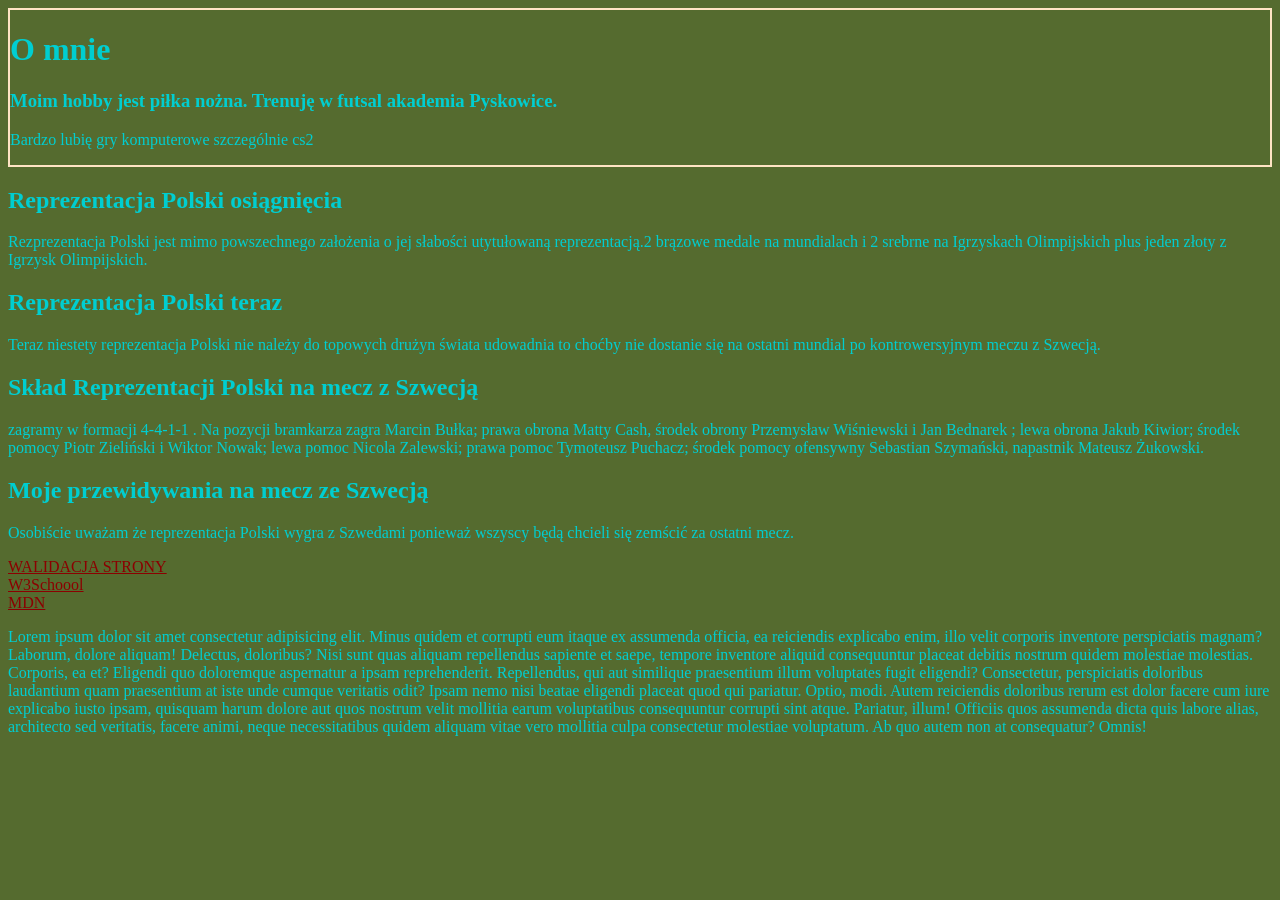
==== index.html @ 086d98ab "Update index.html" ====
<!DOCTYPE html>
<html lang="pl">
<head>
    <title>Moje hobby</title>
    <meta charset="UTF-8">
    <meta name="viewport" content="width=device-width, initial-scale=1.0">
    <meta name="description" content="Strona o mojej pasji czyli piłce nożnej.Uwielbiam trenować i rozgrywać mecze.">
    <meta name="keywords" content="piłka nożna,pasje">
    <meta name="author" content="Piotr Skurzok">
    <meta name="robots" content="noindex">
    <link rel="stylesheet" href="style.css">
</head>
<body>
    <header>
    <h1>O mnie</h1>
    <main>
    <h3>Moim hobby jest piłka nożna. Trenuję w futsal akademia Pyskowice.</h3>
    <p>Bardzo lubię gry komputerowe szczególnie cs2</p>
    </header>
    </main>
    
    <section>
        <article>
        <h2>Reprezentacja Polski osiągnięcia</h2>
        <p>Rezprezentacja Polski jest mimo powszechnego założenia o jej słabości utytułowaną reprezentacją.2 brązowe medale na mundialach i 2 srebrne na Igrzyskach Olimpijskich plus jeden złoty z Igrzysk Olimpijskich.</p>
        </article>
    </section>
    <section>
        <article>
        <h2>Reprezentacja Polski teraz </h2>
        <p>Teraz niestety reprezentacja Polski nie należy do topowych drużyn świata udowadnia to choćby nie dostanie się na ostatni mundial po kontrowersyjnym meczu z Szwecją.</p>
        </article>
    </section>

    <section>
        <article>
        <h2>Skład Reprezentacji Polski na mecz z Szwecją</h2>
        <p>zagramy w formacji 4-4-1-1  . Na pozycji bramkarza zagra Marcin Bułka; prawa obrona Matty Cash, środek obrony Przemysław Wiśniewski i Jan Bednarek
        ; lewa obrona Jakub Kiwior; środek pomocy Piotr Zieliński i Wiktor Nowak; lewa pomoc Nicola Zalewski; prawa pomoc Tymoteusz Puchacz; 
        środek pomocy ofensywny Sebastian Szymański, napastnik Mateusz Żukowski. </p>
        </article>
    </section>

    <section>
        <article>
        <h2>Moje przewidywania na mecz ze Szwecją</h2>
        <p>Osobiście uważam że reprezentacja Polski wygra z Szwedami ponieważ wszyscy będą chcieli się zemścić za ostatni mecz.</p>
        </article>
    </section>
    
    <nav>
    <a href="https://validator.w3.org/">WALIDACJA STRONY</a><br>
    <a href="https://www.w3schools.com/html/">W3Schoool</a><br>
    <a href="https://developer.mozilla.org/en-US/">MDN</a>
    

    </nav>
    <p>Lorem ipsum dolor sit amet consectetur adipisicing elit. Minus quidem et corrupti eum itaque ex assumenda officia, ea reiciendis explicabo enim, illo velit corporis inventore perspiciatis magnam? Laborum, dolore aliquam!
    Delectus, doloribus? Nisi sunt quas aliquam repellendus sapiente et saepe, tempore inventore aliquid consequuntur placeat debitis nostrum quidem molestiae molestias. Corporis, ea et? Eligendi quo doloremque aspernatur a ipsam reprehenderit.
    Repellendus, qui aut similique praesentium illum voluptates fugit eligendi? Consectetur, perspiciatis doloribus laudantium quam praesentium at iste unde cumque veritatis odit? Ipsam nemo nisi beatae eligendi placeat quod qui pariatur.
    Optio, modi. Autem reiciendis doloribus rerum est dolor facere cum iure explicabo iusto ipsam, quisquam harum dolore aut quos nostrum velit mollitia earum voluptatibus consequuntur corrupti sint atque. Pariatur, illum!
    Officiis quos assumenda dicta quis labore alias, architecto sed veritatis, facere animi, neque necessitatibus quidem aliquam vitae vero mollitia culpa consectetur molestiae voluptatum. Ab quo autem non at consequatur? Omnis!</p>
     
</body>
</html>
---- style.css ----
body{

    background-color:darkolivegreen;
    color:darkturquoise
}
a{

color:darkred    
}
header{
border: 2px solid bisque;

}
main{
    /* background-color: ; */
}
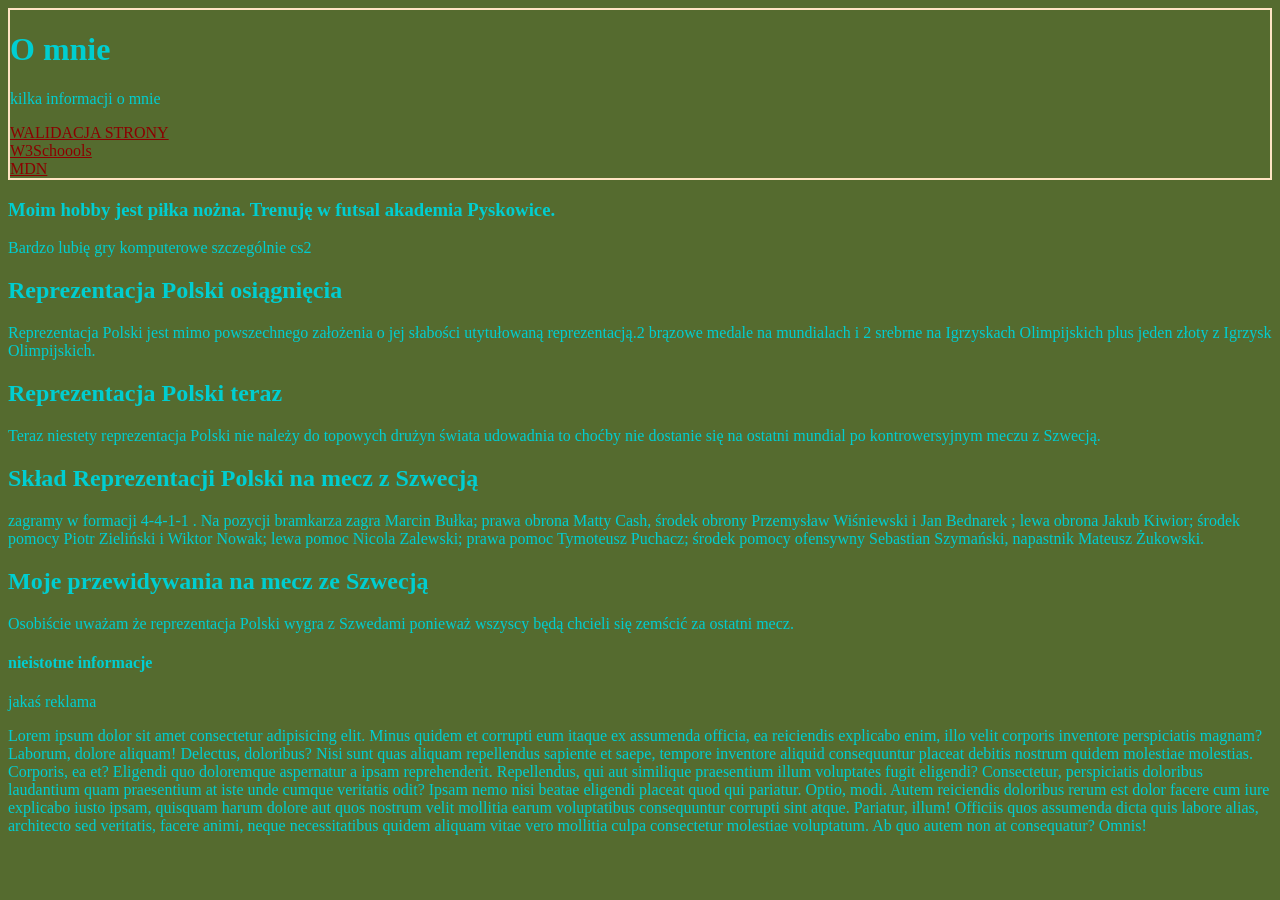
==== commit b0d6ebb1: "Update index.html" ====
--- a/index.html
+++ b/index.html
@@ -9,20 +9,27 @@
     <meta name="author" content="Piotr Skurzok">
     <meta name="robots" content="noindex">
     <link rel="stylesheet" href="style.css">
+    
 </head>
 <body>
     <header>
-    <h1>O mnie</h1>
-    <main>
+        <h1>O mnie</h1>
+        <p class="paragraf_większy">kilka informacji o mnie</p>
+        <nav>
+        <a href="https://validator.w3.org/">WALIDACJA STRONY</a><br>
+        <a href="https://www.w3schools.com/html/">W3Schoools</a><br>
+        <a href="https://developer.mozilla.org/en-US/">MDN</a>
+        </nav>
+     </header>
+<main>
     <h3>Moim hobby jest piłka nożna. Trenuję w futsal akademia Pyskowice.</h3>
     <p>Bardzo lubię gry komputerowe szczególnie cs2</p>
-    </header>
-    </main>
-    
+</main>
+
     <section>
         <article>
         <h2>Reprezentacja Polski osiągnięcia</h2>
-        <p>Rezprezentacja Polski jest mimo powszechnego założenia o jej słabości utytułowaną reprezentacją.2 brązowe medale na mundialach i 2 srebrne na Igrzyskach Olimpijskich plus jeden złoty z Igrzysk Olimpijskich.</p>
+        <p id="paragraf_większy">Reprezentacja Polski jest mimo powszechnego założenia o jej słabości utytułowaną reprezentacją.2 brązowe medale na mundialach i 2 srebrne na Igrzyskach Olimpijskich plus jeden złoty z Igrzysk Olimpijskich.</p>
         </article>
     </section>
     <section>
@@ -48,18 +55,15 @@
         </article>
     </section>
     
-    <nav>
-    <a href="https://validator.w3.org/">WALIDACJA STRONY</a><br>
-    <a href="https://www.w3schools.com/html/">W3Schoool</a><br>
-    <a href="https://developer.mozilla.org/en-US/">MDN</a>
-    
-
-    </nav>
+    <aside>
+        <h4>nieistotne informacje</h4>
+        <p>jakaś reklama</p>
+    </aside>
     <p>Lorem ipsum dolor sit amet consectetur adipisicing elit. Minus quidem et corrupti eum itaque ex assumenda officia, ea reiciendis explicabo enim, illo velit corporis inventore perspiciatis magnam? Laborum, dolore aliquam!
     Delectus, doloribus? Nisi sunt quas aliquam repellendus sapiente et saepe, tempore inventore aliquid consequuntur placeat debitis nostrum quidem molestiae molestias. Corporis, ea et? Eligendi quo doloremque aspernatur a ipsam reprehenderit.
     Repellendus, qui aut similique praesentium illum voluptates fugit eligendi? Consectetur, perspiciatis doloribus laudantium quam praesentium at iste unde cumque veritatis odit? Ipsam nemo nisi beatae eligendi placeat quod qui pariatur.
     Optio, modi. Autem reiciendis doloribus rerum est dolor facere cum iure explicabo iusto ipsam, quisquam harum dolore aut quos nostrum velit mollitia earum voluptatibus consequuntur corrupti sint atque. Pariatur, illum!
     Officiis quos assumenda dicta quis labore alias, architecto sed veritatis, facere animi, neque necessitatibus quidem aliquam vitae vero mollitia culpa consectetur molestiae voluptatum. Ab quo autem non at consequatur? Omnis!</p>
-     
+    <footer></footer> 
 </body>
 </html>
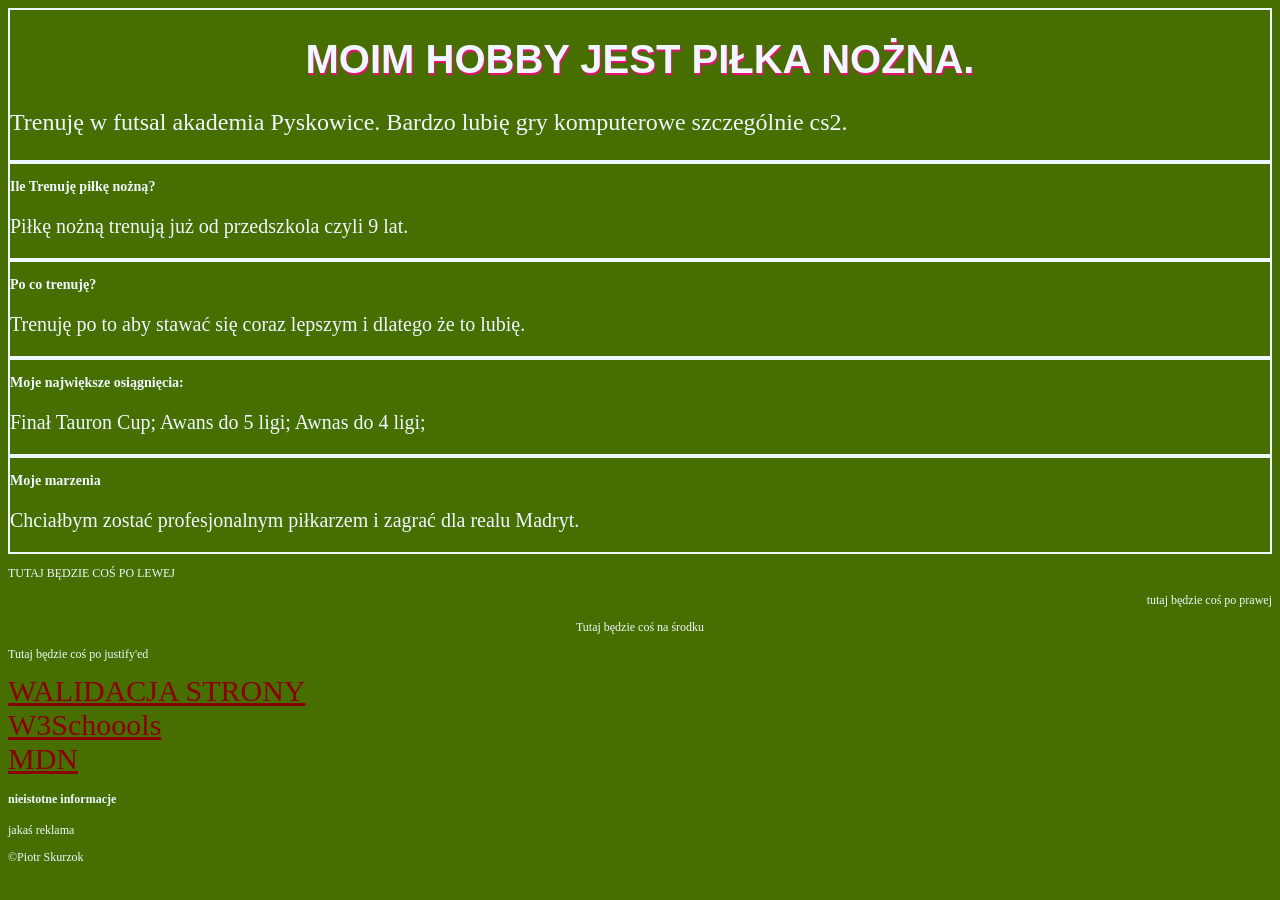
==== commit 29224516: "Update index.html" ====
--- a/index.html
+++ b/index.html
@@ -9,61 +9,64 @@
     <meta name="author" content="Piotr Skurzok">
     <meta name="robots" content="noindex">
     <link rel="stylesheet" href="style.css">
-    
 </head>
+
 <body>
-    <header>
-        <h1>O mnie</h1>
-        <p class="paragraf_większy">kilka informacji o mnie</p>
-        <nav>
-        <a href="https://validator.w3.org/">WALIDACJA STRONY</a><br>
-        <a href="https://www.w3schools.com/html/">W3Schoools</a><br>
-        <a href="https://developer.mozilla.org/en-US/">MDN</a>
-        </nav>
-     </header>
+
+<header>
+    <h1 id="Nagłówek">Moim hobby jest piłka nożna.</h1>
+    <p class="paragraf_większy">Trenuję w futsal akademia Pyskowice. Bardzo lubię gry komputerowe szczególnie cs2.</p>
+</header>
+
 <main>
-    <h3>Moim hobby jest piłka nożna. Trenuję w futsal akademia Pyskowice.</h3>
-    <p>Bardzo lubię gry komputerowe szczególnie cs2</p>
+
+<section class="sections">
+    <article>
+        <h1>Ile Trenuję piłkę nożną?</h1>
+        <p class="paragraf_mniejszy">Piłkę nożną trenują już od przedszkola czyli 9 lat.</p>
+    </article>
+</section>
+
+<section class="sections">
+    <article>
+        <h1>Po co trenuję? </h1>
+        <p class="paragraf_mniejszy">Trenuję po to aby stawać się coraz lepszym i dlatego że to lubię.</p>
+    </article>
+</section>
+
+<section class="sections">
+    <article>
+        <h1>Moje największe osiągnięcia:</h1>
+        <p class="paragraf_mniejszy">Finał Tauron Cup; Awans do 5 ligi; Awnas do 4 ligi;</p>
+    </article>
+</section>
+
+<section class="sections">
+    <article>
+        <h1>Moje marzenia </h1>
+        <p class="paragraf_mniejszy" >Chciałbym zostać profesjonalnym piłkarzem i zagrać dla realu Madryt.</p>
+    </article>
+</section> 
+
 </main>
 
-    <section>
-        <article>
-        <h2>Reprezentacja Polski osiągnięcia</h2>
-        <p id="paragraf_większy">Reprezentacja Polski jest mimo powszechnego założenia o jej słabości utytułowaną reprezentacją.2 brązowe medale na mundialach i 2 srebrne na Igrzyskach Olimpijskich plus jeden złoty z Igrzysk Olimpijskich.</p>
-        </article>
-    </section>
-    <section>
-        <article>
-        <h2>Reprezentacja Polski teraz </h2>
-        <p>Teraz niestety reprezentacja Polski nie należy do topowych drużyn świata udowadnia to choćby nie dostanie się na ostatni mundial po kontrowersyjnym meczu z Szwecją.</p>
-        </article>
-    </section>
+<p id="lewy">Tutaj będzie coś po lewej</p>
+<p id="prawy">Tutaj będzie coś po prawej</p>
+<p id="center">Tutaj będzie coś na środku</p>
+<p id="justify">Tutaj będzie coś po justify'ed</p>
 
-    <section>
-        <article>
-        <h2>Skład Reprezentacji Polski na mecz z Szwecją</h2>
-        <p>zagramy w formacji 4-4-1-1  . Na pozycji bramkarza zagra Marcin Bułka; prawa obrona Matty Cash, środek obrony Przemysław Wiśniewski i Jan Bednarek
-        ; lewa obrona Jakub Kiwior; środek pomocy Piotr Zieliński i Wiktor Nowak; lewa pomoc Nicola Zalewski; prawa pomoc Tymoteusz Puchacz; 
-        środek pomocy ofensywny Sebastian Szymański, napastnik Mateusz Żukowski. </p>
-        </article>
-    </section>
+<nav>
+    <a href="https://validator.w3.org/">WALIDACJA STRONY</a><br>
+    <a href="https://www.w3schools.com/html/">W3Schoools</a><br>
+    <a href="https://developer.mozilla.org/en-US/">MDN</a>
+</nav>
 
-    <section>
-        <article>
-        <h2>Moje przewidywania na mecz ze Szwecją</h2>
-        <p>Osobiście uważam że reprezentacja Polski wygra z Szwedami ponieważ wszyscy będą chcieli się zemścić za ostatni mecz.</p>
-        </article>
-    </section>
-    
-    <aside>
-        <h4>nieistotne informacje</h4>
-        <p>jakaś reklama</p>
-    </aside>
-    <p>Lorem ipsum dolor sit amet consectetur adipisicing elit. Minus quidem et corrupti eum itaque ex assumenda officia, ea reiciendis explicabo enim, illo velit corporis inventore perspiciatis magnam? Laborum, dolore aliquam!
-    Delectus, doloribus? Nisi sunt quas aliquam repellendus sapiente et saepe, tempore inventore aliquid consequuntur placeat debitis nostrum quidem molestiae molestias. Corporis, ea et? Eligendi quo doloremque aspernatur a ipsam reprehenderit.
-    Repellendus, qui aut similique praesentium illum voluptates fugit eligendi? Consectetur, perspiciatis doloribus laudantium quam praesentium at iste unde cumque veritatis odit? Ipsam nemo nisi beatae eligendi placeat quod qui pariatur.
-    Optio, modi. Autem reiciendis doloribus rerum est dolor facere cum iure explicabo iusto ipsam, quisquam harum dolore aut quos nostrum velit mollitia earum voluptatibus consequuntur corrupti sint atque. Pariatur, illum!
-    Officiis quos assumenda dicta quis labore alias, architecto sed veritatis, facere animi, neque necessitatibus quidem aliquam vitae vero mollitia culpa consectetur molestiae voluptatum. Ab quo autem non at consequatur? Omnis!</p>
-    <footer></footer> 
+<aside>
+    <h4>nieistotne informacje</h4>
+    <p>jakaś reklama</p>
+</aside>
+
+<footer>&COPY;Piotr Skurzok</footer> 
+
 </body>
 </html>
--- a/style.css
+++ b/style.css
@@ -1,16 +1,60 @@
+:root{
+    font-size: 15px;
+    font-family: Lato sans-serif;
+}
 body{
-
-    background-color:darkolivegreen;
-    color:darkturquoise
+    background-color:rgb(70, 110, 0);
+    color:aliceblue;
+    font-size: 12px;
 }
 a{
-
-color:darkred    
+    color:darkred;
+    font-size: 2rem;
 }
 header{
-border: 2px solid bisque;
-
+    border: 2px solid ;
+}
+#Nagłówek {
+    font-size: 40px;
+    text-align: center;
+    text-transform:uppercase;
+    font-family:'Lucida Sans', 'Lucida Sans Regular', 'Lucida Grande', 'Lucida Sans Unicode', Geneva, Verdana, sans-serif;
+    text-shadow: 1px 2px 1px rgba(250, 8, 129, 0.932);
 }
 main{
-    /* background-color: ; */
+    /*background-color: black;*/
+    border: 2px ;
 }
+.sections {
+    border: 2px solid ;
+}
+.paragraf_większy{
+    font-size: 2em;
+} /*# do ID a . do Class*/
+#paragraf_większy{
+    font-size: 24px;
+}
+.paragraf_mniejszy{
+    font-size: 20px;
+}
+#lewy{
+    text-align: left;
+    text-transform:uppercase;
+}
+#prawy{
+    text-align: right;
+    text-transform:lowercase;
+}
+#center{
+    text-align: center;
+}
+#justify{
+    text-align: justify;
+}
+/*<style>
+        body{
+        background-color: aqua;
+        }
+
+    </style>
+    można tego urzyć w head i jest ważniejsze*/
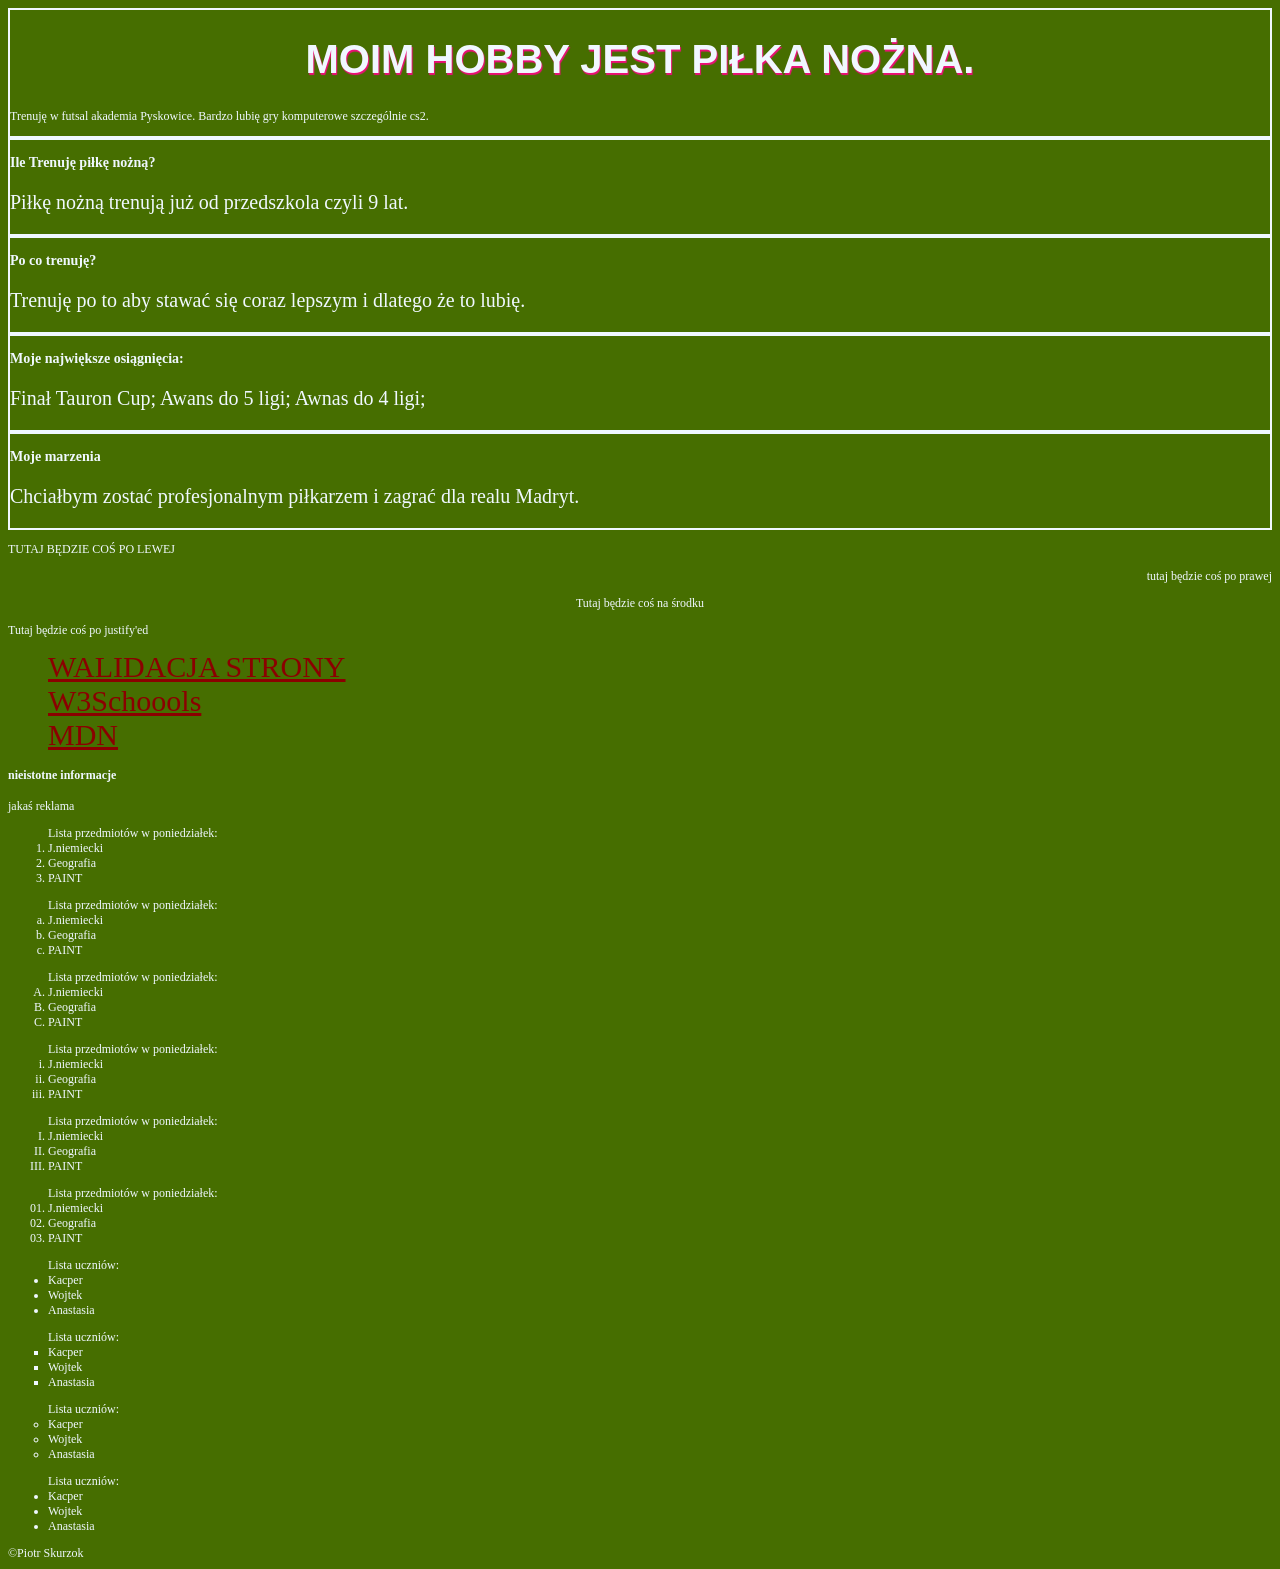
==== commit c013c430: "Update index.html" ====
--- a/index.html
+++ b/index.html
@@ -56,14 +56,71 @@
 <p id="justify">Tutaj będzie coś po justify'ed</p>
 
 <nav>
-    <a href="https://validator.w3.org/">WALIDACJA STRONY</a><br>
-    <a href="https://www.w3schools.com/html/">W3Schoools</a><br>
-    <a href="https://developer.mozilla.org/en-US/">MDN</a>
+    <ul>
+        <li><a href="https://validator.w3.org/">WALIDACJA STRONY</a><br></li>
+        <li><a href="https://www.w3schools.com/html/">W3Schoools</a><br></li>
+        <li><a href="https://developer.mozilla.org/en-US/">MDN</a></li>
+    </ul>
 </nav>
 
 <aside>
     <h4>nieistotne informacje</h4>
     <p>jakaś reklama</p>
+
+    <ol>Lista przedmiotów w poniedziałek:
+        <li>J.niemiecki</li>
+        <li>Geografia</li>
+        <li>PAINT</li>
+
+    </ol>
+
+    <ol class="mlitery">Lista przedmiotów w poniedziałek:
+        <li>J.niemiecki</li>
+        <li>Geografia</li>
+        <li>PAINT</li>
+    </ol>
+    <ol class="dlitery">Lista przedmiotów w poniedziałek:
+        <li>J.niemiecki</li>
+        <li>Geografia</li>
+        <li>PAINT</li>
+    </ol>
+    <ol class="mliteryr">Lista przedmiotów w poniedziałek:
+        <li>J.niemiecki</li>
+        <li>Geografia</li>
+        <li>PAINT</li>
+    </ol>
+    <ol class="dliteryr">Lista przedmiotów w poniedziałek:
+        <li>J.niemiecki</li>
+        <li>Geografia</li>
+        <li>PAINT</li>
+    </ol>
+    <ol class="cyfryz">Lista przedmiotów w poniedziałek:
+        <li>J.niemiecki</li>
+        <li>Geografia</li>
+        <li>PAINT</li>
+    </ol>
+    
+    <ul class="obrazek">Lista uczniów:
+        <li>Kacper</li>
+        <li>Wojtek</li>
+        <li>Anastasia</li>
+    </ul>
+     <ul class="kwadrat">Lista uczniów:
+        <li>Kacper</li>
+        <li>Wojtek</li>
+        <li>Anastasia</li>
+     </ul>
+     <ul class="koło">Lista uczniów:
+        <li>Kacper</li>
+        <li>Wojtek</li>
+        <li>Anastasia</li>
+     </ul>
+     <ul class="dysk">Lista uczniów:
+        <li>Kacper</li>
+        <li>Wojtek</li>
+        <li>Anastasia</li>
+     </ul>
+
 </aside>
 
 <footer>&COPY;Piotr Skurzok</footer> 
--- a/style.css
+++ b/style.css
@@ -28,7 +28,7 @@
 .sections {
     border: 2px solid ;
 }
-.paragraf_większy{
+.paragraf_większy ~ span{
     font-size: 2em;
 } /*# do ID a . do Class*/
 #paragraf_większy{
@@ -51,6 +51,42 @@
 #justify{
     text-align: justify;
 }
+.koło {
+    list-style-type:circle;
+}
+.kwadrat {
+    list-style-type:square;
+}
+.dysk {
+    list-style-type:disc;
+}
+nav ul{
+list-style-type: none;
+}
+ol {
+    list-style-type: decimal;
+}
+.mlitery{
+    list-style-type: lower-alpha;
+}
+.dlitery{
+    list-style-type: upper-alpha;
+}
+.mliteryr{
+    list-style-type: lower-roman;
+}
+.dliteryr{
+    list-style-type: upper-roman;
+}
+.cyfryz{
+    list-style-type: decimal-leading-zero;
+}
+
+.obrazek{
+    list-style-image: url('punktator.jpg');
+}
+
+
 /*<style>
         body{
         background-color: aqua;
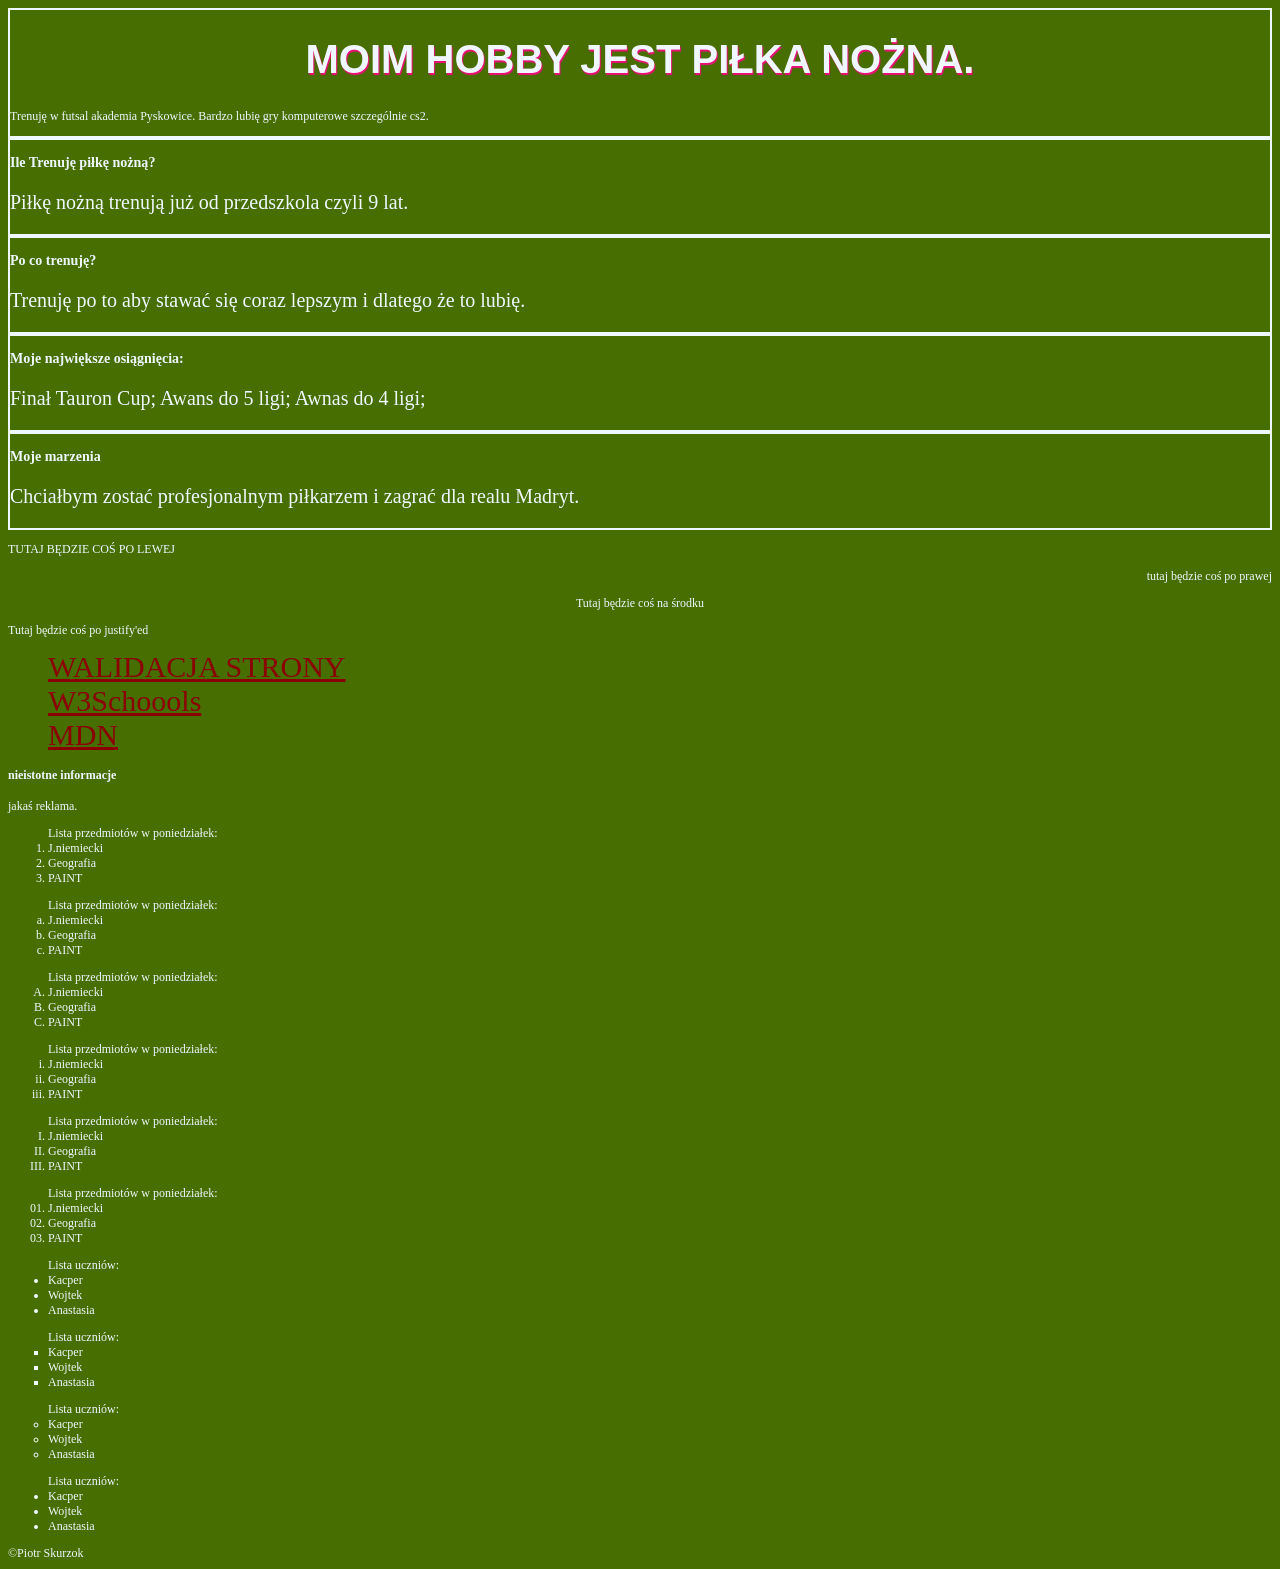
==== commit 8adae07c: "Update index.html" ====
--- a/index.html
+++ b/index.html
@@ -65,7 +65,7 @@
 
 <aside>
     <h4>nieistotne informacje</h4>
-    <p>jakaś reklama</p>
+    <p>jakaś reklama.</p>
 
     <ol>Lista przedmiotów w poniedziałek:
         <li>J.niemiecki</li>
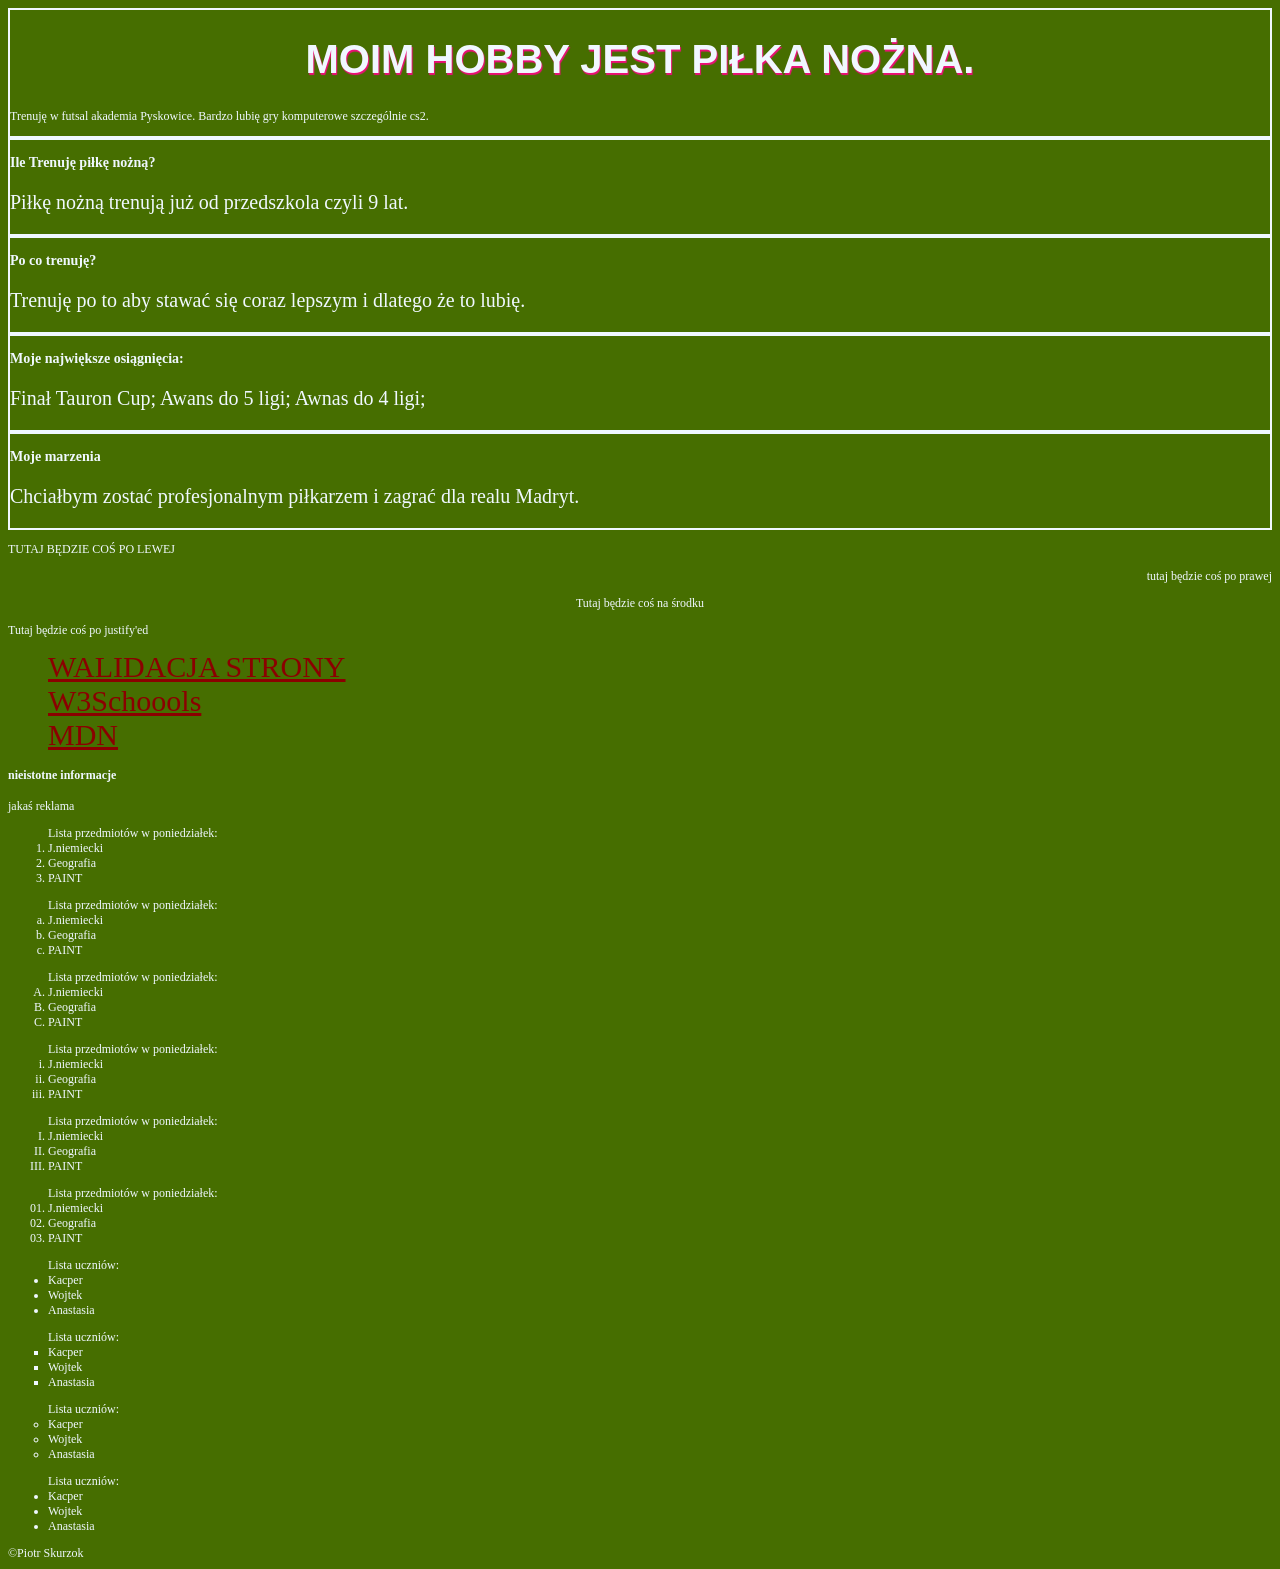
==== commit 81d3a6ec: "Fix HTML formatting and structure" ====
--- a/index.html
+++ b/index.html
@@ -65,7 +65,7 @@
 
 <aside>
     <h4>nieistotne informacje</h4>
-    <p>jakaś reklama.</p>
+    <p>jakaś reklama</p>
 
     <ol>Lista przedmiotów w poniedziałek:
         <li>J.niemiecki</li>
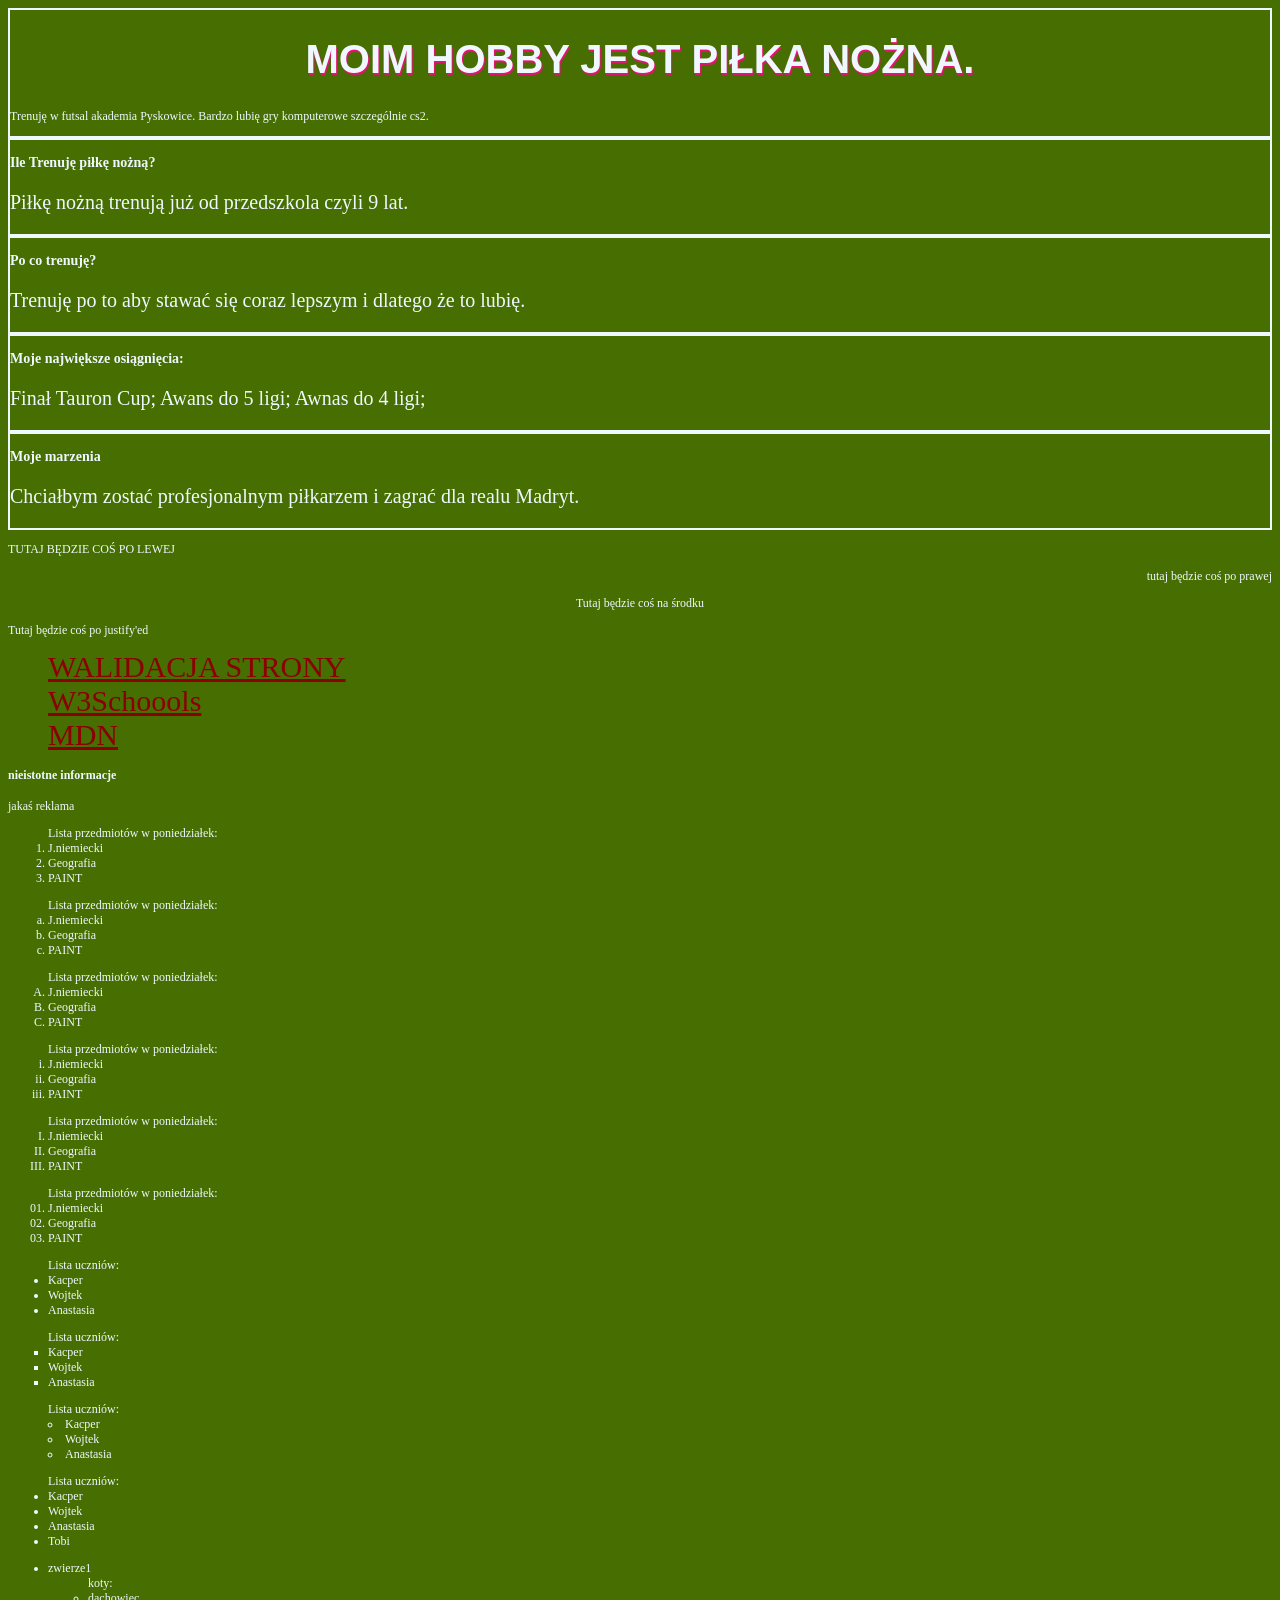
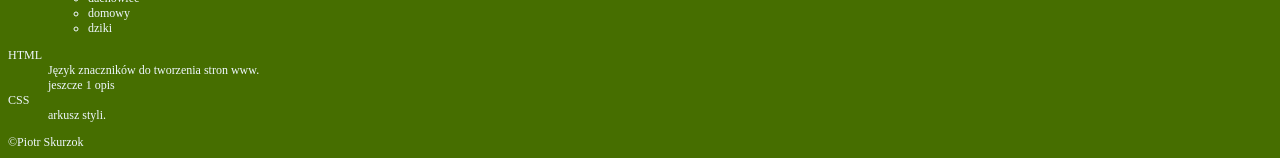
==== commit c5a68a95: "Fix HTML structure and content" ====
--- a/index.html
+++ b/index.html
@@ -119,7 +119,24 @@
         <li>Kacper</li>
         <li>Wojtek</li>
         <li>Anastasia</li>
-     </ul>
+        <li>Tobi</li>
+    </ul>
+    <ul>
+        <li>zwierze1</li>
+            <ul>koty:
+                <li>dachowiec</li>
+                <li>domowy</li>
+                <li>dziki</li>
+            </ul>
+    </ul>
+    <dl>
+        <dt>HTML</dt>
+        <dd>Język znaczników do tworzenia stron www.</dd>
+        <dd>jeszcze 1 opis</dd>
+
+        <dt>CSS</dt>
+        <dd>arkusz styli.</dd>
+    </dl>
 
 </aside>
 
--- a/style.css
+++ b/style.css
@@ -1,6 +1,7 @@
 :root{
     font-size: 15px;
     font-family: Lato sans-serif;
+    box-sizing: border-box;
 }
 body{
     background-color:rgb(70, 110, 0);
@@ -53,9 +54,11 @@
 }
 .koło {
     list-style-type:circle;
+    list-style-position: inside;
 }
 .kwadrat {
     list-style-type:square;
+    list-style-position: outside;
 }
 .dysk {
     list-style-type:disc;
@@ -83,8 +86,9 @@
 }
 
 .obrazek{
-    list-style-image: url('punktator.jpg');
+    list-style-image: url(img/punktator1.jpg);
 }
+
 
 
 /*<style>
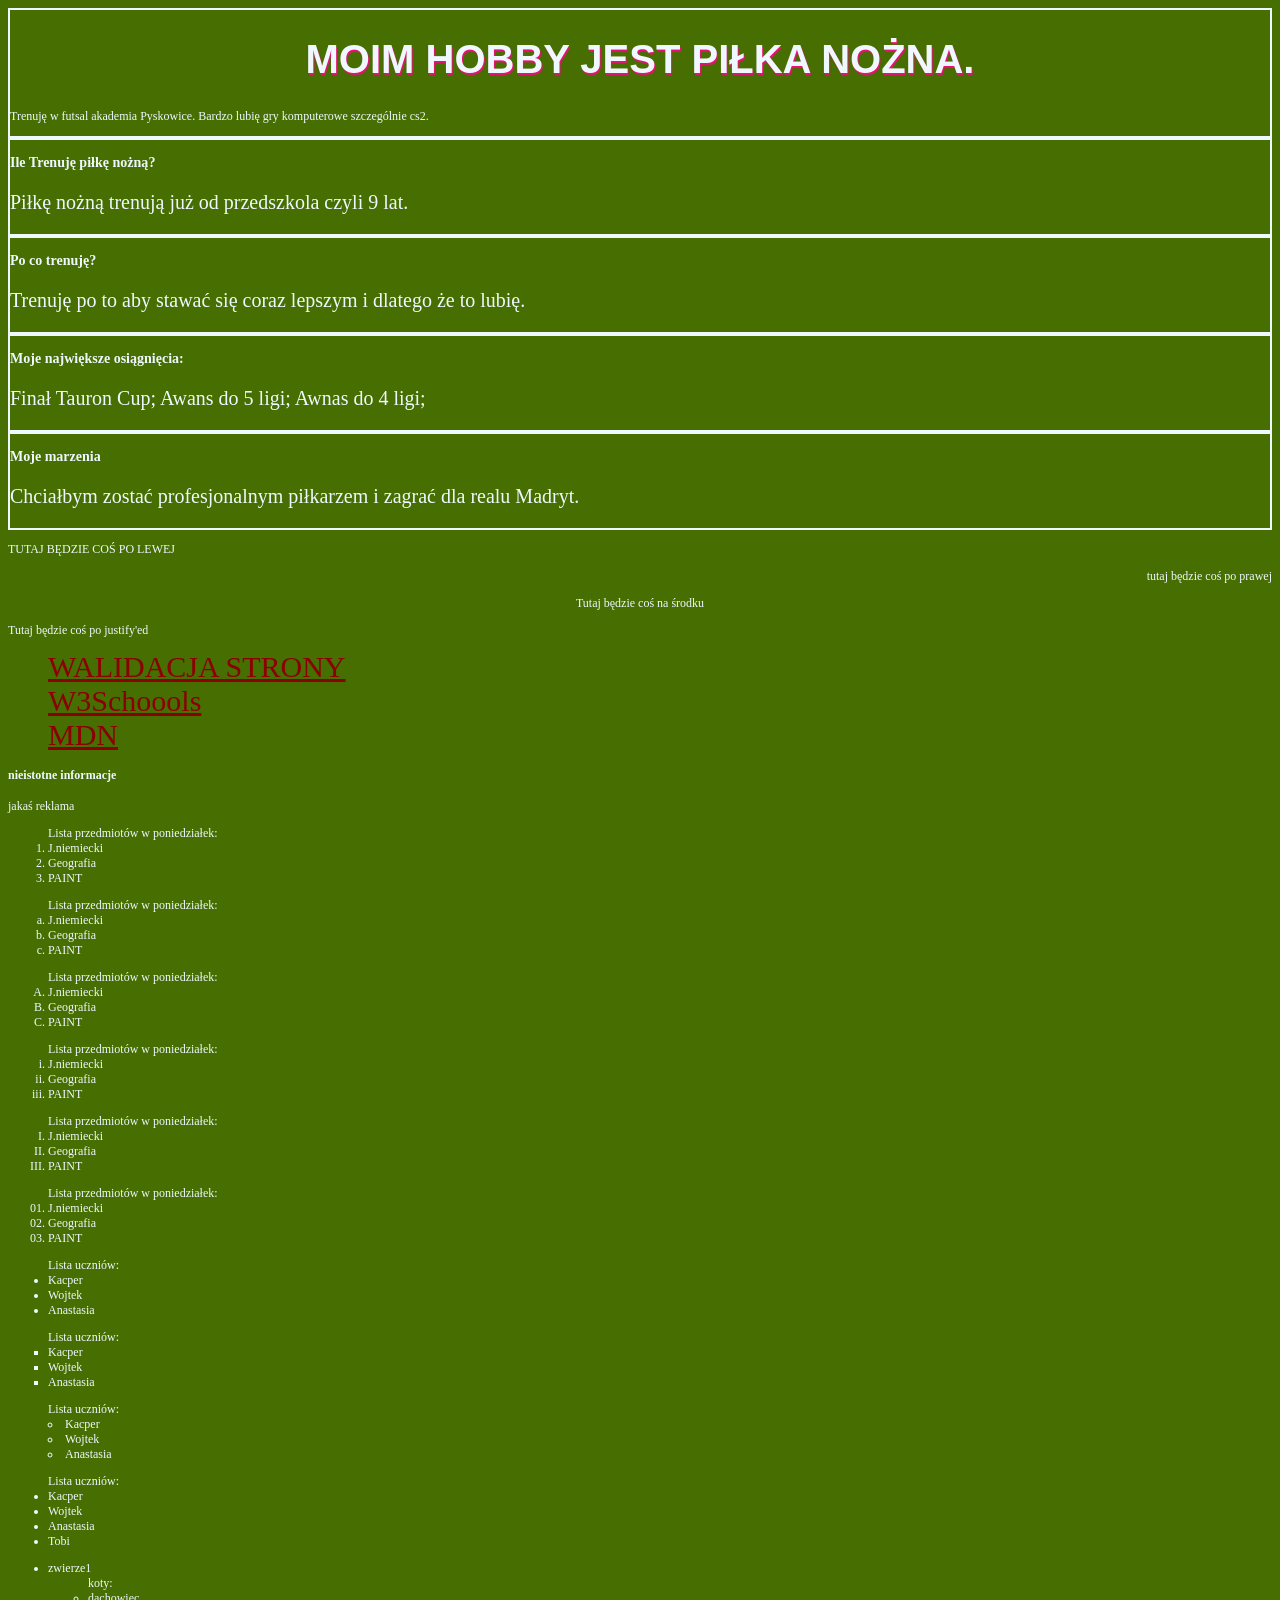
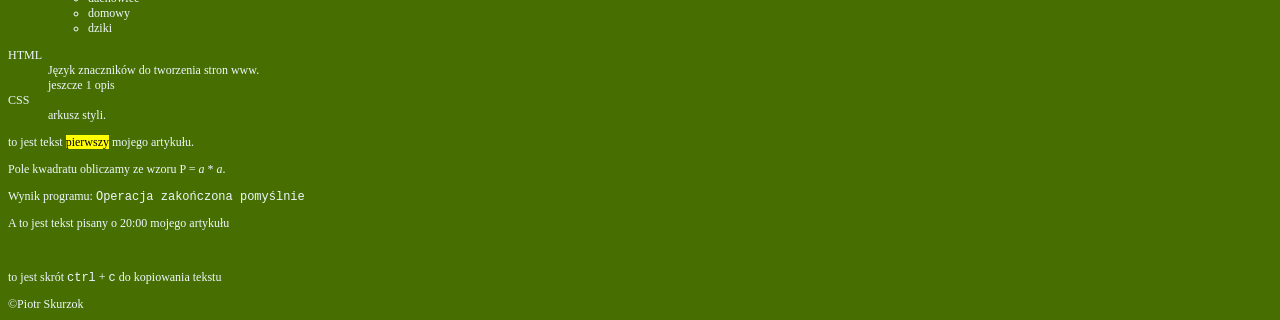
==== commit 8d0a6de7: "Fix HTML structure and add missing elements" ====
--- a/index.html
+++ b/index.html
@@ -138,6 +138,9 @@
         <dd>arkusz styli.</dd>
     </dl>
 
+    <p>to jest tekst <mark>pierwszy</mark> mojego artykułu.</p><p>Pole kwadratu obliczamy ze wzoru P = <var>a</var> * <var>a</var>.</p>
+    <p>Wynik programu: <samp>Operacja zakończona pomyślnie</samp></p><p> A to jest tekst pisany o  <time datetime="20:00">20:00</time> mojego artykułu</p><br>
+    <p>to jest skrót <kbd>ctrl</kbd> + <kbd>c</kbd> do kopiowania tekstu</p>
 </aside>
 
 <footer>&COPY;Piotr Skurzok</footer> 
